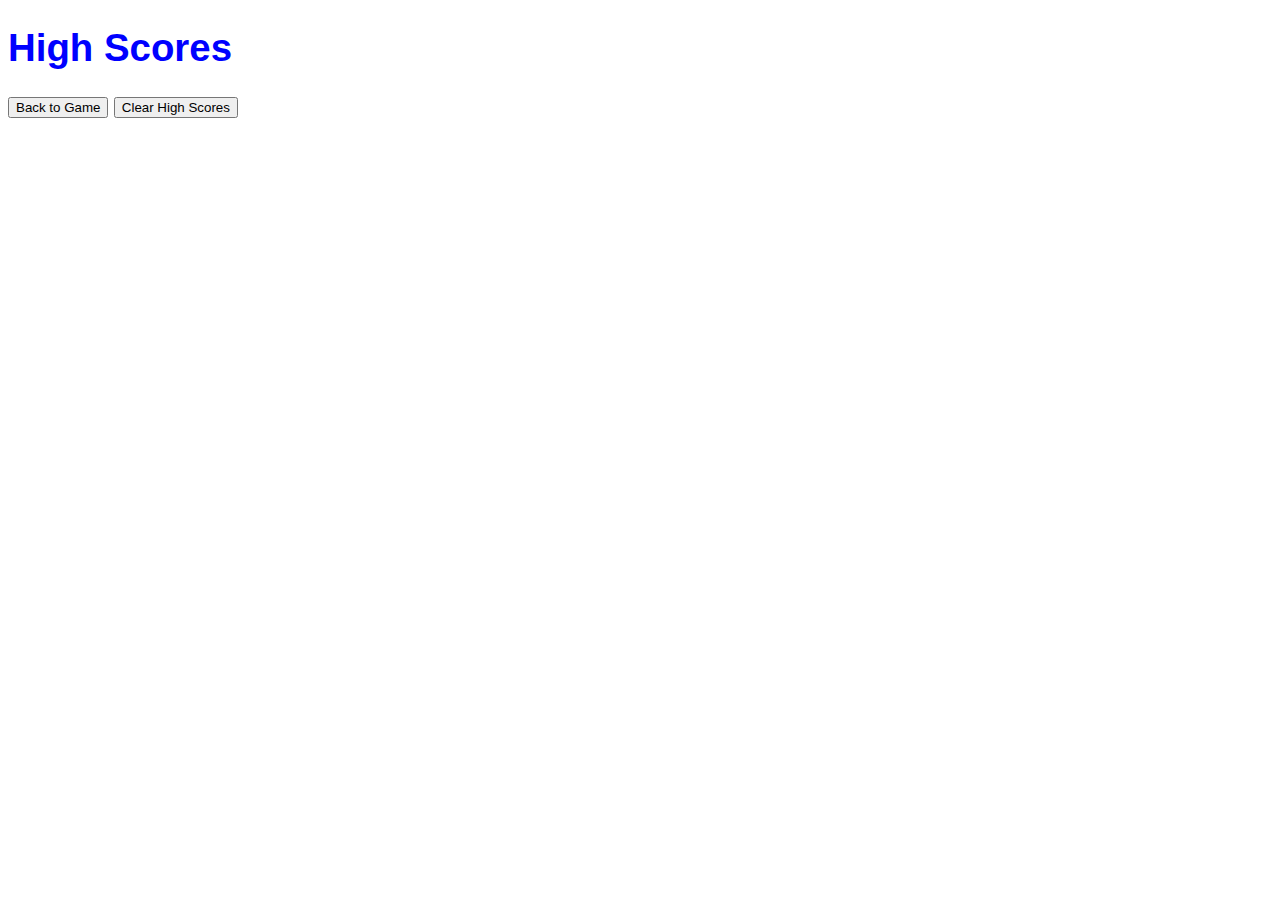
==== highscores.html @ ee835728 "high scores now work" ====
<!DOCTYPE html>
<html lang="en">
  <head>
    <meta charset="UTF-8" />
    <meta name="viewport" content="width=device-width, initial-scale=1.0" />
    <meta http-equiv="X-UA-Compatible" content="ie=edge" />
    <title>High Scores</title>
    <link rel="stylesheet" href="styles.css" />
  </head>

  <body>
    <div>
      <h1>High Scores</h1>
      <ul id="scoreList"></ul>
      <a href="index.html"><button>Back to Game</button></a>
      <button id="delete">Clear High Scores</button>
    </div>

    <script src="highscores.js"></script>
  </body>
</html>
---- styles.css ----
.hidden {
	// display: none;
	//color: red;
}

h1
{
	color: blue;
}

body
{
	font-family: Arial;
	font-size: 120%;
}

a
{
	color: #009944;
	text-decoration: none;
	transition: color 0.1s;
}
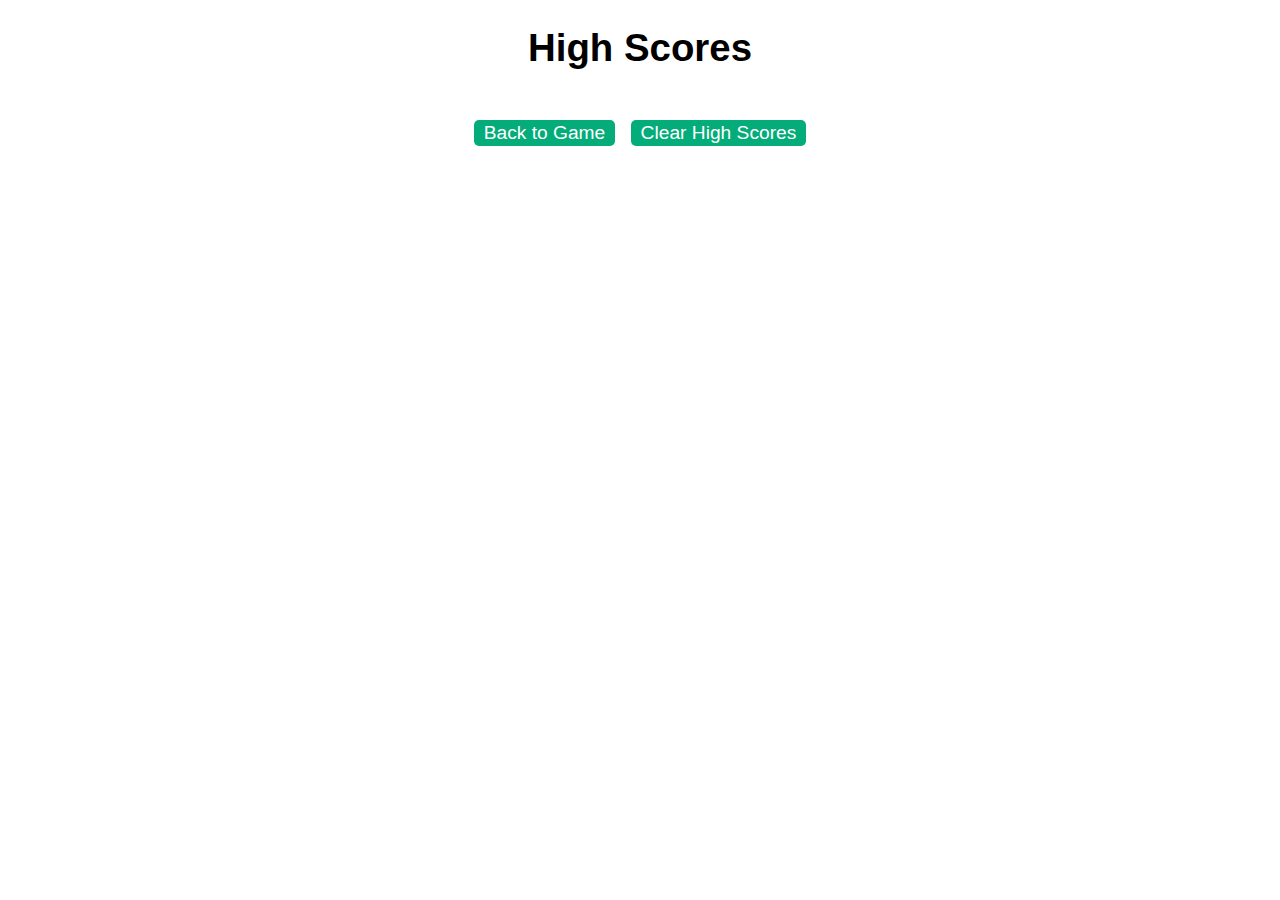
==== commit 0f7e5c06: "small changes to styling" ====
--- a/highscores.html
+++ b/highscores.html
@@ -9,9 +9,9 @@
   </head>
 
   <body>
-    <div>
+    <div class="display">
       <h1>High Scores</h1>
-      <ul id="scoreList"></ul>
+      <ol id="scoreList"></ol>
       <a href="index.html"><button>Back to Game</button></a>
       <button id="delete">Clear High Scores</button>
     </div>
--- a/styles.css
+++ b/styles.css
@@ -1,13 +1,3 @@
-.hidden {
-	// display: none;
-	//color: red;
-}
-
-h1
-{
-	color: blue;
-}
-
 body
 {
 	font-family: Arial;
@@ -16,7 +6,95 @@
 
 a
 {
-	color: #009944;
+	color: #18a576;
 	text-decoration: none;
 	transition: color 0.1s;
 }
+
+a:hover
+{
+	color: #0cd8bd;
+}
+
+button {
+  display: inline-block;
+  margin: 5px;
+  cursor: pointer;
+  font-size: 100%;
+  background-color: #03ac79;
+  border-radius: 5px;
+  padding: 2px 10px;
+  color: white;
+  border: 0;
+  transition: background-color 0.1s;
+}
+
+button:hover {
+  background-color: #0d4235;
+}
+
+.intro {
+  text-align: center;
+}
+
+.game {
+  text-align: center;
+  display: block;
+}
+
+.display {
+  text-align: center;
+}
+
+.choices button {
+  display: block;
+}
+
+input[type="text"] {
+  font-size: 100%;
+}
+
+ol {
+  padding-left: 0px;
+  max-height: 400px;
+  overflow: auto;
+}
+
+li {
+  padding: 5px;
+  list-style: decimal inside none;
+}
+
+li:nth-child(odd) {
+  background-color: #f3edfc;
+}
+
+.wrapper {
+  margin: 100px auto 0 auto;
+  max-width: 600px;
+}
+
+.hide {
+  display: none;
+}
+
+.scores {
+  position: absolute;
+  top: 10px;
+  left: 10px;
+}
+
+.feedback {
+  font-style: italic;
+  font-size: 120%;
+  margin-top: 20px;
+  padding-top: 10px;
+  color: gray;
+  border-top: 2px solid #ccc;
+}
+
+.timer {
+  position: absolute;
+  top: 10px;
+  right: 10px;
+}
